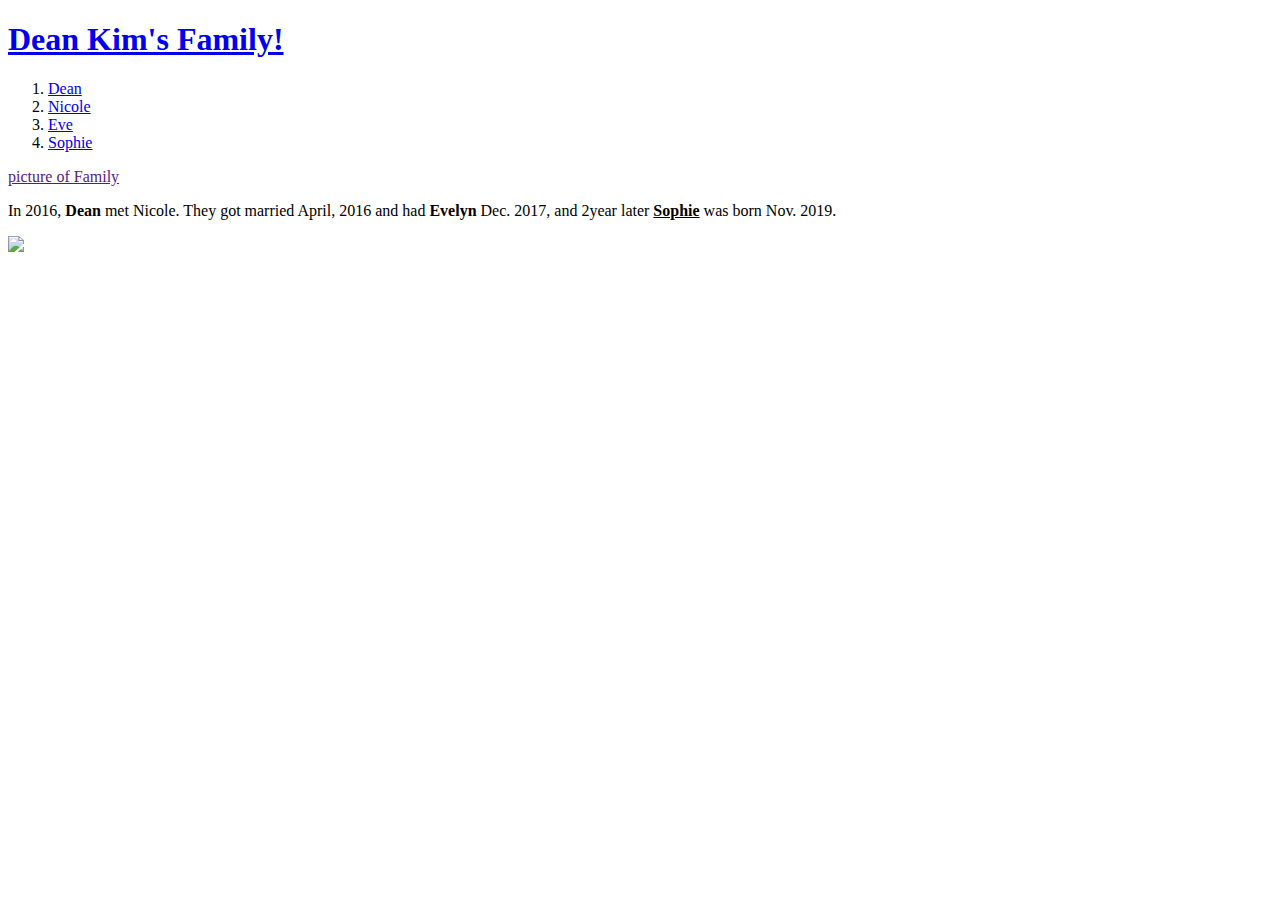
==== index.html @ e0d79936 "first version" ====
<!doctype html>
<html>
<head>
  <title>Dean Kim's Family</title>
  <meta  charset=""="utf-8">
</head>
<body>
  <h1><a href="index.html">Dean Kim's Family!</a></h1>
  <ol>
    <li><a href="Dean.html">Dean</a></li>
    <li><a href="Nicole.html">Nicole</a></li>
    <li><a href="Evelyn.html">Eve</a></li>
    <li><a href="Sophie.html">Sophie</a></li>
  </ol>

  <a href="">picture of Family</a><br>
 <p>In 2016, <strong>Dean</strong> met <storng>Nicole.</strong> They got married April, 2016 and had <strong>Evelyn</strong> Dec. 2017, and 2year later <strong><u>Sophie</u></strong> was born Nov. 2019.</p>
<img src="coding.jpg" width = "100%"">
</body>
</html>
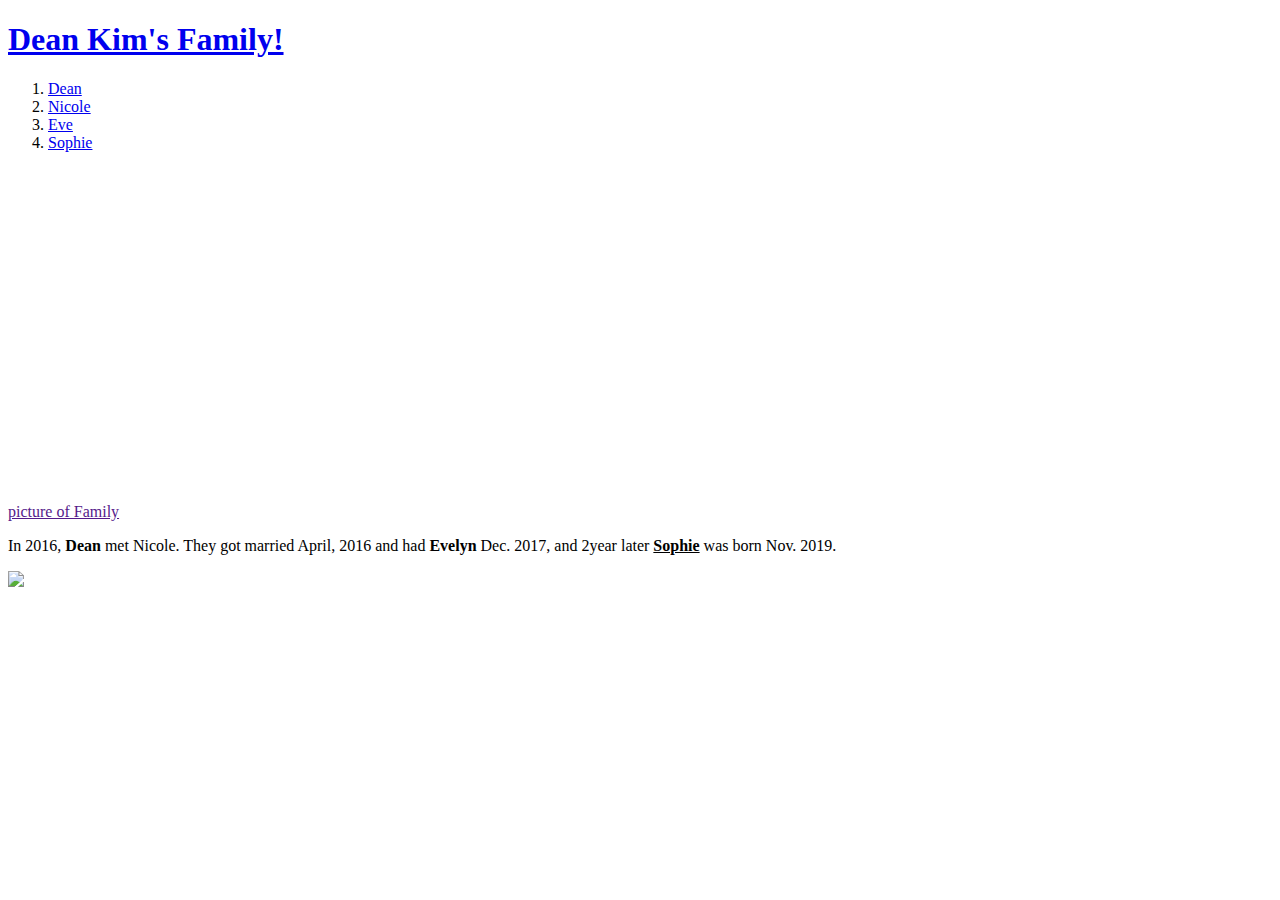
==== commit df20410b: "reversion" ====
--- a/index.html
+++ b/index.html
@@ -12,9 +12,19 @@
     <li><a href="Evelyn.html">Eve</a></li>
     <li><a href="Sophie.html">Sophie</a></li>
   </ol>
+<p>
+  <iframe width="560" height="315"
+  src="https://www.youtube.com/embed/enR3a_oYCBw"
+  title="YouTube video player" frameborder="0" allow="accelerometer;
+  autoplay; clipboard-write; encrypted-media; gyroscope; picture-in-picture"
+  allowfullscreen></iframe>
+</p>
 
   <a href="">picture of Family</a><br>
- <p>In 2016, <strong>Dean</strong> met <storng>Nicole.</strong> They got married April, 2016 and had <strong>Evelyn</strong> Dec. 2017, and 2year later <strong><u>Sophie</u></strong> was born Nov. 2019.</p>
+ <p>In 2016, <strong>Dean</strong> met <storng>Nicole.</strong>
+   They got married April, 2016 and had <strong>Evelyn</strong>
+   Dec. 2017, and 2year later <strong><u>Sophie</u></strong>
+    was born Nov. 2019.</p>
 <img src="coding.jpg" width = "100%"">
 </body>
 </html>
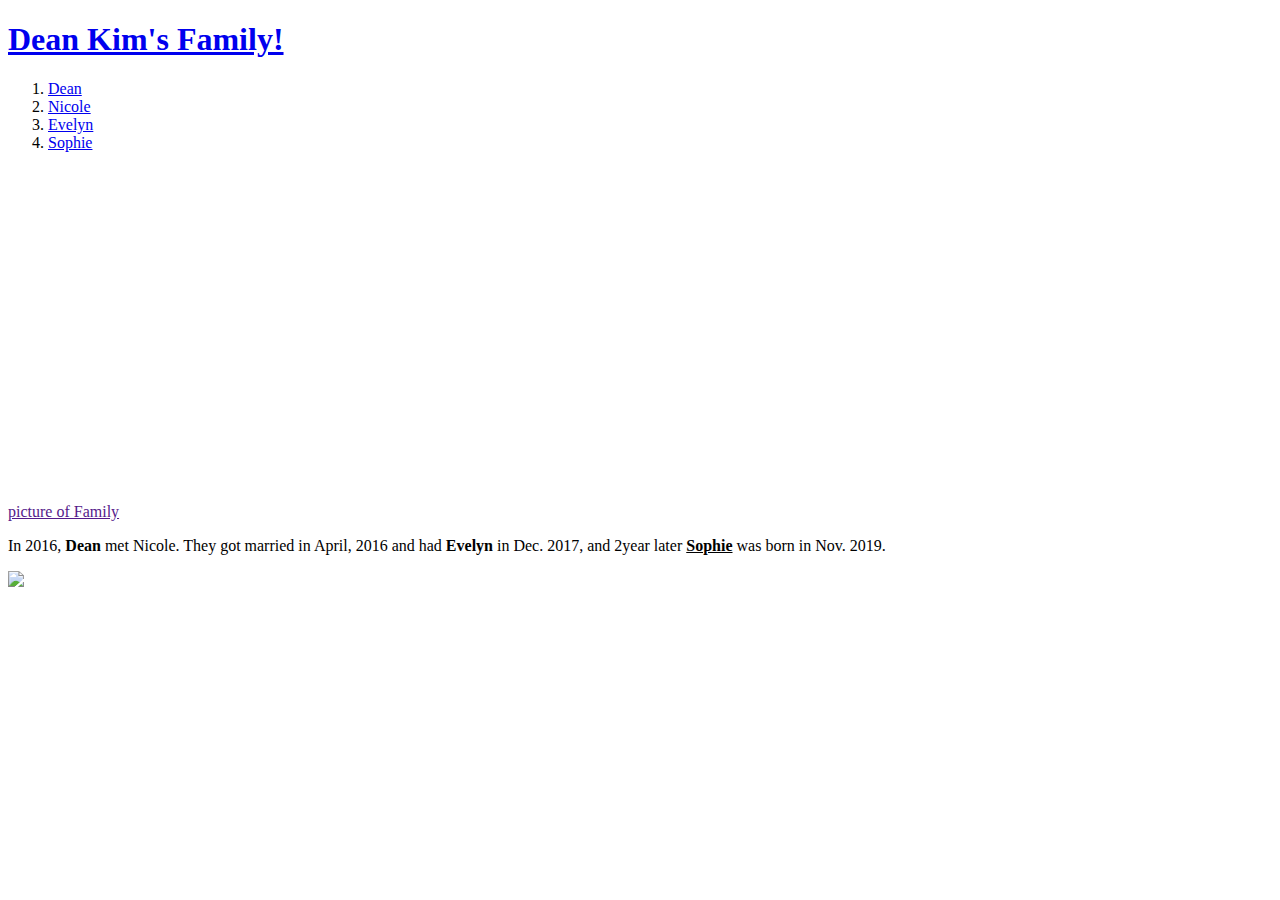
==== commit b2618690: "rev-4" ====
--- a/index.html
+++ b/index.html
@@ -3,13 +3,22 @@
 <head>
   <title>Dean Kim's Family</title>
   <meta  charset=""="utf-8">
+  <!-- Global site tag (gtag.js) - Google Analytics -->
+<script async src="https://www.googletagmanager.com/gtag/js?id=G-QZ8ZEKQ15M"></script>
+<script>
+  window.dataLayer = window.dataLayer || [];
+  function gtag(){dataLayer.push(arguments);}
+  gtag('js', new Date());
+
+  gtag('config', 'G-QZ8ZEKQ15M');
+</script>
 </head>
 <body>
   <h1><a href="index.html">Dean Kim's Family!</a></h1>
   <ol>
     <li><a href="Dean.html">Dean</a></li>
     <li><a href="Nicole.html">Nicole</a></li>
-    <li><a href="Evelyn.html">Eve</a></li>
+    <li><a href="Evelyn.html">Evelyn</a></li>
     <li><a href="Sophie.html">Sophie</a></li>
   </ol>
 <p>
@@ -21,10 +30,62 @@
 </p>
 
   <a href="">picture of Family</a><br>
- <p>In 2016, <strong>Dean</strong> met <storng>Nicole.</strong>
-   They got married April, 2016 and had <strong>Evelyn</strong>
-   Dec. 2017, and 2year later <strong><u>Sophie</u></strong>
-    was born Nov. 2019.</p>
-<img src="coding.jpg" width = "100%"">
+  <p>
+   In 2016, <strong>Dean</strong> met <storng>Nicole.</strong>
+   They got married in April, 2016 and had <strong>Evelyn</strong>
+   in Dec. 2017, and 2year later <strong><u>Sophie</u></strong>
+   was born in Nov. 2019.
+  </p>
+
+<p>
+  <div id="disqus_thread"></div>
+<script>
+    /**
+    *  RECOMMENDED CONFIGURATION VARIABLES: EDIT AND UNCOMMENT THE SECTION BELOW TO INSERT DYNAMIC VALUES FROM YOUR PLATFORM OR CMS.
+    *  LEARN WHY DEFINING THESE VARIABLES IS IMPORTANT: https://disqus.com/admin/universalcode/#configuration-variables    */
+    /*
+    var disqus_config = function () {
+    this.page.url = PAGE_URL;  // Replace PAGE_URL with your page's canonical URL variable
+    this.page.identifier = PAGE_IDENTIFIER; // Replace PAGE_IDENTIFIER with your page's unique identifier variable
+    };
+    */
+    (function() { // DON'T EDIT BELOW THIS LINE
+    var d = document, s = d.createElement('script');
+    s.src = 'https://deankimsfamily.disqus.com/embed.js';
+    s.setAttribute('data-timestamp', +new Date());
+    (d.head || d.body).appendChild(s);
+    })();
+</script>
+<noscript>Please enable JavaScript to view the <a href="https://disqus.com/?ref_noscript">comments powered by Disqus.</a></noscript>
+</p>
+
+<p><!--Start of Tawk.to Script-->
+<script type="text/javascript">
+var Tawk_API=Tawk_API||{}, Tawk_LoadStart=new Date();
+(function(){
+var s1=document.createElement("script"),s0=document.getElementsByTagName("script")[0];
+s1.async=true;
+s1.src='https://embed.tawk.to/60988782b1d5182476b74a98/1f59t2lmq';
+s1.charset='UTF-8';
+s1.setAttribute('crossorigin','*');
+s0.parentNode.insertBefore(s1,s0);
+})();
+</script>
+<!--End of Tawk.to Script-->
+<!--Start of Tawk.to Script-->
+<script type="text/javascript">
+var Tawk_API=Tawk_API||{}, Tawk_LoadStart=new Date();
+(function(){
+var s1=document.createElement("script"),s0=document.getElementsByTagName("script")[0];
+s1.async=true;
+s1.src='https://embed.tawk.to/60988782b1d5182476b74a98/1f59t2lmq';
+s1.charset='UTF-8';
+s1.setAttribute('crossorigin','*');
+s0.parentNode.insertBefore(s1,s0);
+})();
+</script>
+<!--End of Tawk.to Script-->
+</p>
 </body>
 </html>
+<img src="coding.jpg" width = "100%"">
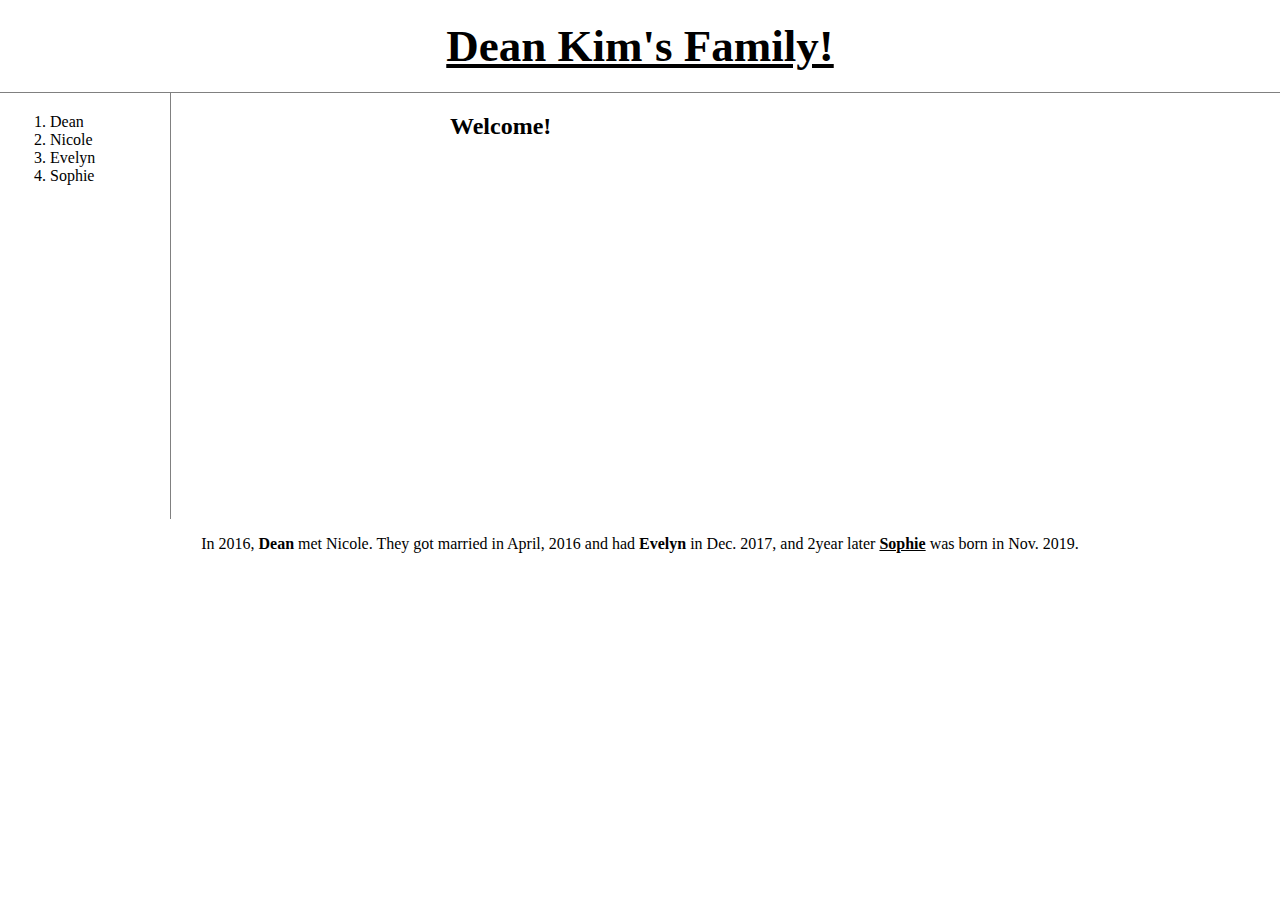
==== commit 7da3545b: "rev-5" ====
--- a/index.html
+++ b/index.html
@@ -3,6 +3,7 @@
 <head>
   <title>Dean Kim's Family</title>
   <meta  charset=""="utf-8">
+  <link rel="stylesheet" href="style.css">
   <!-- Global site tag (gtag.js) - Google Analytics -->
 <script async src="https://www.googletagmanager.com/gtag/js?id=G-QZ8ZEKQ15M"></script>
 <script>
@@ -13,29 +14,36 @@
   gtag('config', 'G-QZ8ZEKQ15M');
 </script>
 </head>
+
+
 <body>
-  <h1><a href="index.html">Dean Kim's Family!</a></h1>
-  <ol>
-    <li><a href="Dean.html">Dean</a></li>
-    <li><a href="Nicole.html">Nicole</a></li>
-    <li><a href="Evelyn.html">Evelyn</a></li>
-    <li><a href="Sophie.html">Sophie</a></li>
-  </ol>
-<p>
-  <iframe width="560" height="315"
-  src="https://www.youtube.com/embed/enR3a_oYCBw"
-  title="YouTube video player" frameborder="0" allow="accelerometer;
-  autoplay; clipboard-write; encrypted-media; gyroscope; picture-in-picture"
-  allowfullscreen></iframe>
-</p>
+  <h1><a href="index.html" style="color:black;text-decoration:underline">Dean Kim's Family!</a></h1>
+  <div id="grid">
+      <ol>
+        <li><a href="Dean.html">Dean</a></li>
+        <li><a href="Nicole.html">Nicole</a></li>
+        <li><a href="Evelyn.html">Evelyn</a></li>
+        <li><a href="Sophie.html">Sophie</a></li>
+      </ol>
+      <div id="video">
+        <h2>Welcome!</h2>
+        <iframe width="560" height="315" src="https://www.youtube.com/embed/enR3a_oYCBw"
+        title="YouTube video player" frameborder="0" allow="accelerometer; autoplay;
+        clipboard-write; encrypted-media; gyroscope; picture-in-picture" allowfullscreen>
+      </iframe>
+    </div>
+</div>
 
-  <a href="">picture of Family</a><br>
-  <p>
-   In 2016, <strong>Dean</strong> met <storng>Nicole.</strong>
-   They got married in April, 2016 and had <strong>Evelyn</strong>
-   in Dec. 2017, and 2year later <strong><u>Sophie</u></strong>
-   was born in Nov. 2019.
-  </p>
+     <div id="article">
+       <p>
+         In 2016, <strong>Dean</strong> met <storng>Nicole.</strong>
+         They got married in April, 2016 and had <strong>Evelyn</strong>
+         in Dec. 2017, and 2year later <strong><u>Sophie</u></strong>
+         was born in Nov. 2019.
+       </p>
+     </div>
+
+
 
 <p>
   <div id="disqus_thread"></div>
@@ -88,4 +96,3 @@
 </p>
 </body>
 </html>
-<img src="coding.jpg" width = "100%"">
--- a/style.css
+++ b/style.css
@@ -0,0 +1,50 @@
+body{
+  margin:0;
+}
+a{
+  color:black;
+  text-decoration: none;
+}
+h1{
+  font-size:45px;
+  text-align: center;
+  border-bottom:1px solid gray;
+  margin:0;
+  padding:20px;
+}
+ol{
+  border-right:1px solid grey;
+  width:100px;
+  margin:0;
+  padding:20px;
+  padding-left:20px;
+}
+iframe{
+  margin:0;
+  padding:20px;
+}
+#grid{
+  display: grid;
+  grid-template-columns: 150px 1fr;
+}
+#grid ol{
+  padding-left: 50px;
+}
+#grid #video{
+  padding-left: 300px
+}
+#article{
+  text-align: center;
+}
+@media(max-width:800px){
+  #grid {
+    display: block;
+  }
+  ol{
+    border-right: none;
+    padding-left: none;
+  }
+  h1 {
+    border-bottom: none;
+  }
+}
